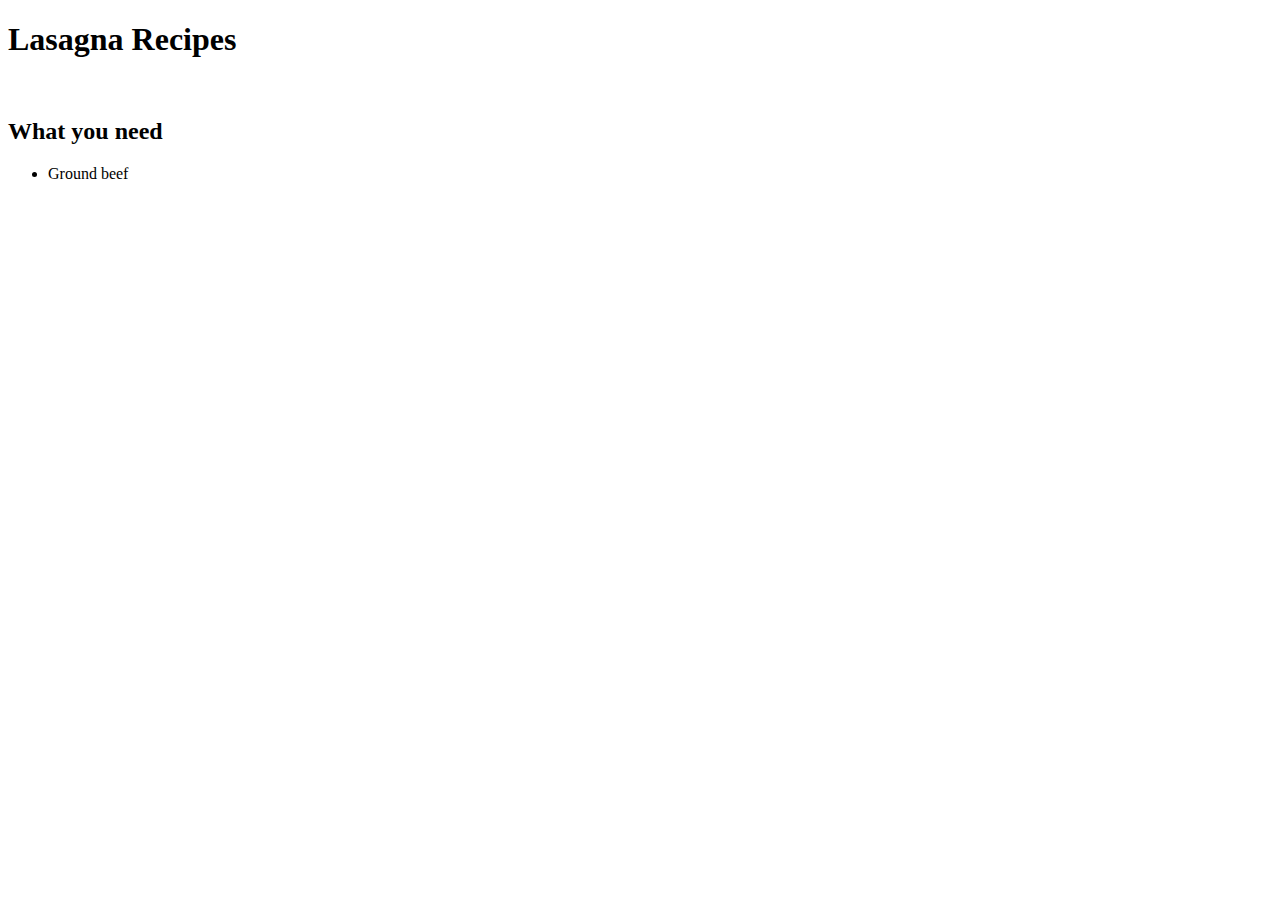
==== lassagna/lassagna.html @ 0501fb51 "Added 3 files" ====
<!DOCTYPE html>
<html lang="en">
<head>
    <meta charset="UTF-8">
    <meta http-equiv="X-UA-Compatible" content="IE=edge">
    <meta name="viewport" content="width='device-width', initial-scale=1.0">
    <title>Lassagna</title>
</head>
<body>
    <h1>Lasagna Recipes</h1>
    <img src="">
    <h2>What you need</h2>
    <ul>
        <li>Ground beef</li>
    </ul>
</body>
</html>
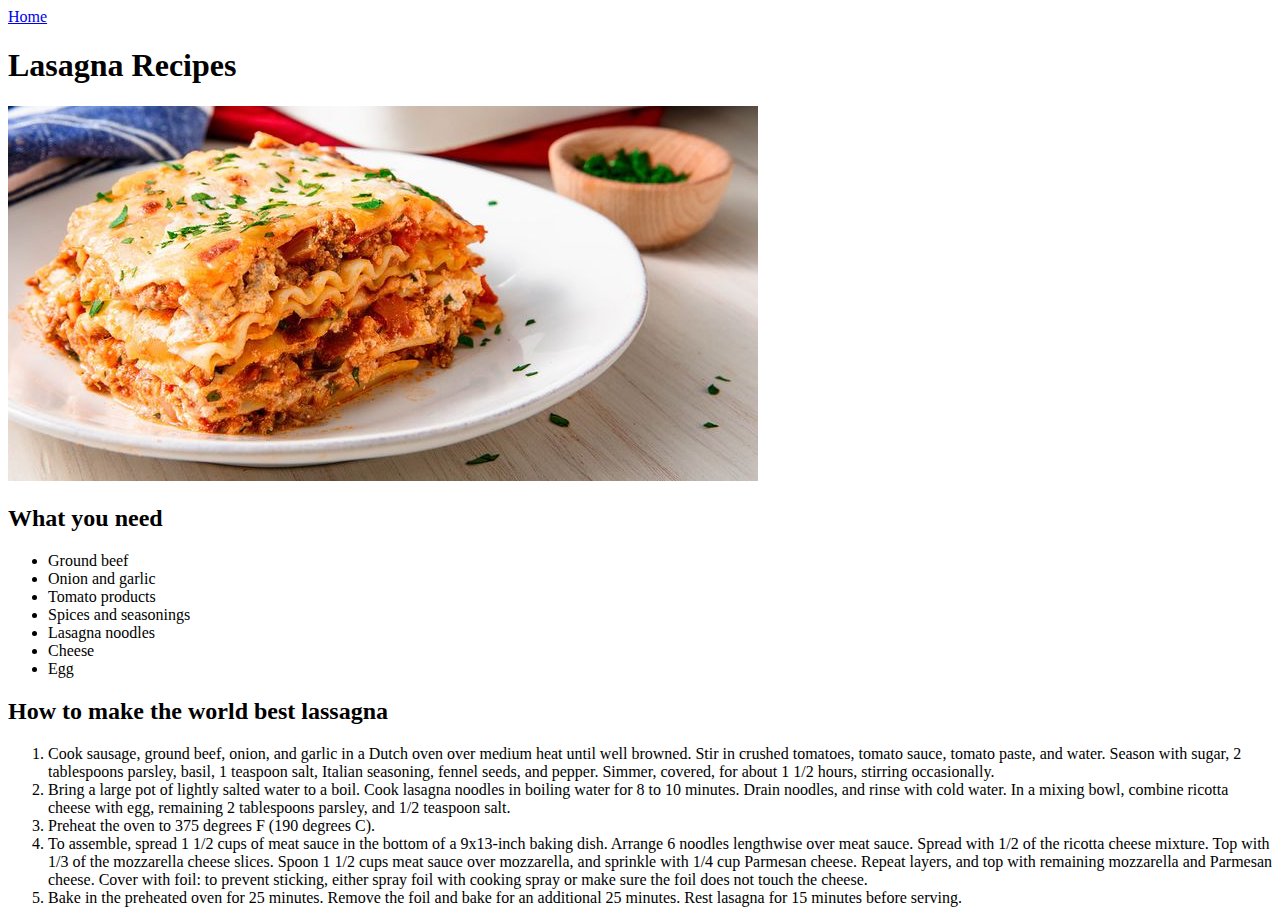
==== commit 4aab505f: "added inn recipe for lassagna" ====
--- a/lassagna/lassagna.html
+++ b/lassagna/lassagna.html
@@ -7,11 +7,31 @@
     <title>Lassagna</title>
 </head>
 <body>
+    <nav>
+       <div>
+        <a href="/index.html">Home</a>
+       </div>
+    </nav>
     <h1>Lasagna Recipes</h1>
-    <img src="">
+    <img src="/lassagna/Lasagna_img.jpeg">
     <h2>What you need</h2>
     <ul>
         <li>Ground beef</li>
+        <li>Onion and garlic</li>
+        <li>Tomato products</li>
+        <li>Spices and seasonings</li>
+        <li>Lasagna noodles</li>
+        <li>Cheese</li>
+        <li>Egg</li>
     </ul>
+    <h2>How to make the world best lassagna</h2>
+    <ol>
+        <li>Cook sausage, ground beef, onion, and garlic in a Dutch oven over medium heat until well browned. Stir in crushed tomatoes, tomato sauce, tomato paste, and water. Season with sugar, 2 tablespoons parsley, basil, 1 teaspoon salt, Italian seasoning, fennel seeds, and pepper. Simmer, covered, for about 1 1/2 hours, stirring occasionally.</li>
+        <li>Bring a large pot of lightly salted water to a boil. Cook lasagna noodles in boiling water for 8 to 10 minutes. Drain noodles, and rinse with cold water. In a mixing bowl, combine ricotta cheese with egg, remaining 2 tablespoons parsley, and 1/2 teaspoon salt.</li>
+        <li>Preheat the oven to 375 degrees F (190 degrees C).</li>
+        <li>To assemble, spread 1 1/2 cups of meat sauce in the bottom of a 9x13-inch baking dish. Arrange 6 noodles lengthwise over meat sauce. Spread with 1/2 of the ricotta cheese mixture. Top with 1/3 of the mozzarella cheese slices. Spoon 1 1/2 cups meat sauce over mozzarella, and sprinkle with 1/4 cup Parmesan cheese. Repeat layers, and top with remaining mozzarella and Parmesan cheese. Cover with foil: to prevent sticking, either spray foil with cooking spray or make sure the foil does not touch the cheese.</li>
+        <li>Bake in the preheated oven for 25 minutes. Remove the foil and bake for an additional 25 minutes. Rest lasagna for 15 minutes before serving.</li>
+    </ol>
+    
 </body>
 </html>